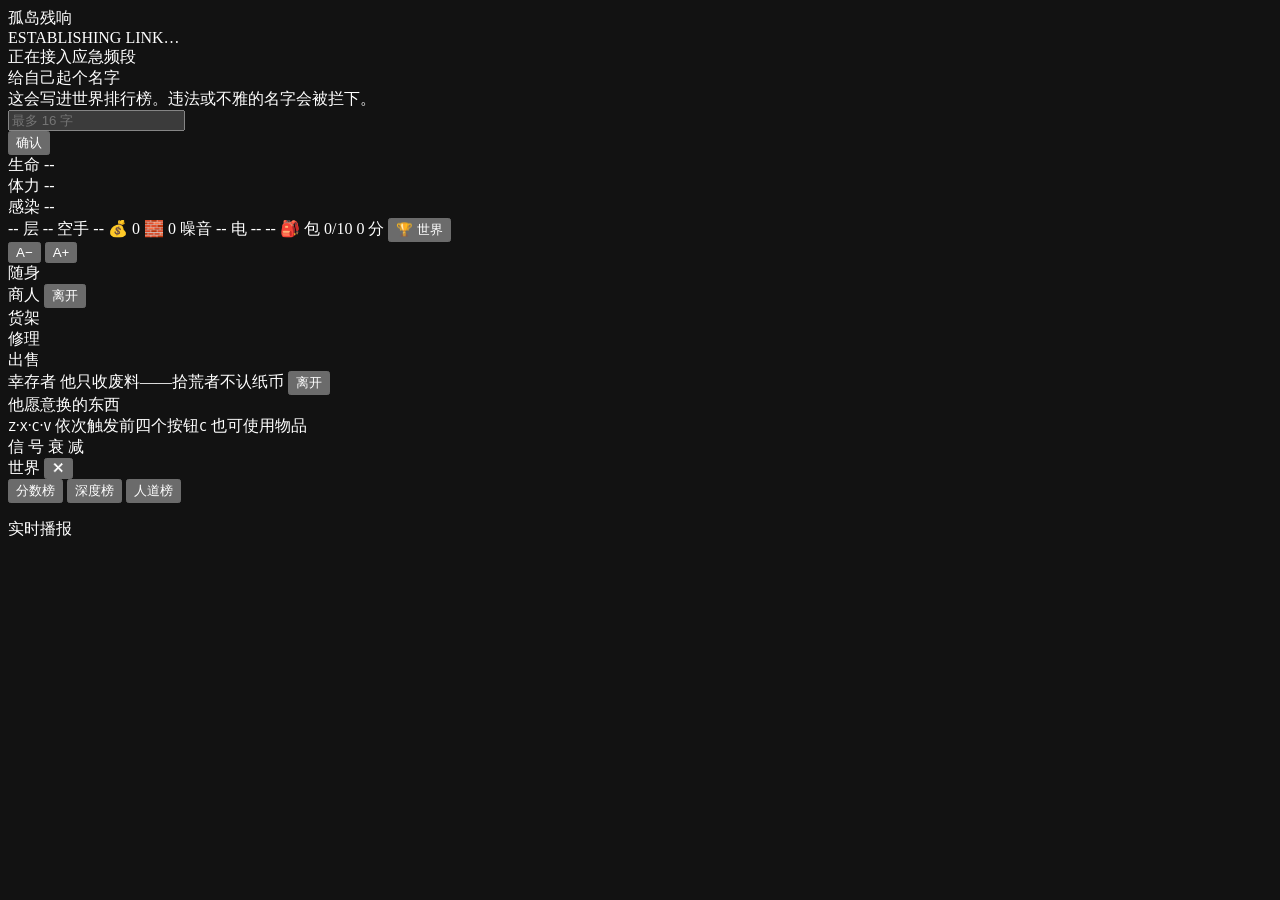
==== templates/index.html @ bfafb6d9 "feat: P6.2.5 避战流削弱 + P7 升级系统 + UI 修复 避战流削弱（P6.2.5）： - 清波削减：消灭一波尸潮后噪音下降 30%（noise.horde.clear_noise_c" ====
<!DOCTYPE html>
<html lang="zh-CN" data-page-node-id="7VhOdfNX7VbuCYFNFCJGi7">
<head data-page-node-id="hB273XXH3mOI108Cbne5AU">
<meta charset="UTF-8" data-page-node-id="hvYpGtVP1BAonmUeKnQq9k">
<meta name="viewport" content="width=device-width, initial-scale=1.0, viewport-fit=cover" data-page-node-id="RiW4fo2sT9WZgxSgnbKibe">
<meta name="color-scheme" content="dark" data-page-node-id="4qw5oMmqv3CcQIRBLLuSte">
<title>孤岛残响 · 末世文字 Roguelike</title>
<link rel="stylesheet" href="/static/css/main.css" data-page-node-id="kfABf2AOBl3Ir05m3C4wYU">
</head>
<body data-page-node-id="AiJ3SGa29LmfSQywtuXwNQ">

<div id="boot" class="boot" data-page-node-id="5uEJ0fTxAj4rlEMrSBkHJD">
  <div class="boot-inner" data-page-node-id="eP3eMHqylnqgxfmQ5aRQBH">
    <div class="boot-title" data-page-node-id="ORxVNCHuOaSE8bxHeX8OoE">孤岛残响</div>
    <div class="boot-sub" data-page-node-id="KCRUM8fS96ANJYHf6esqXj">ESTABLISHING LINK…</div>
    <div class="boot-status" id="boot-status" data-page-node-id="5otJAurHEC038OB6O810UG">正在接入应急频段</div>
  </div>
</div>

<!-- ============ 开局命名弹窗 ============
     默认随机名需要在开局让玩家自定名字；名字经服务端 DeepSeek 审核。 -->
<div class="overlay hidden" id="name-overlay" data-page-node-id="n4m3">
  <div class="name-panel" data-page-node-id="n4m3-p">
    <div class="name-title" data-page-node-id="n4m3-t">给自己起个名字</div>
    <div class="name-sub" data-page-node-id="n4m3-s">这会写进世界排行榜。违法或不雅的名字会被拦下。</div>
    <input class="name-input" id="name-input" type="text" maxlength="16"
           placeholder="最多 16 字" autocomplete="off" data-page-node-id="n4m3-i" />
    <div class="name-err hidden" id="name-err" data-page-node-id="n4m3-e"></div>
    <button class="btn btn-primary name-confirm" id="name-confirm" type="button" data-page-node-id="n4m3-b">确认</button>
  </div>
</div>

<main id="app" class="app hidden" aria-live="polite" data-page-node-id="5VVepoVQ0o9jj7CuuLCvHN">

  <!-- ============ HUD ============ -->
  <header class="hud" id="hud" data-page-node-id="CXxIwUqzklNcGkPXVobDVF">
    <div class="hud-row" data-page-node-id="hAVOZBqC3H7MX8sj4g9QnQ">
      <div class="gauge" id="g-hp" data-page-node-id="aii8dWwSUCSF7WFsZaO8Lt">
        <span class="gauge-label" data-page-node-id="QXpg11dgNS3M7Bonw8h40B">生命</span>
        <span class="gauge-bar" id="hp-bar" data-page-node-id="0NE6d28gc1pLK1Fxf5oZzw"></span>
        <span class="gauge-num" id="hp-num" data-page-node-id="7CTkAY6wflceCMFMLcDdLS">--</span>
      </div>
      <div class="gauge" id="g-stam" data-page-node-id="7jGrkutQuqnF8HMuzU389s">
        <span class="gauge-label" data-page-node-id="WF5Ilny04jeDAkuDpGyObD">体力</span>
        <span class="gauge-bar" id="stam-bar" data-page-node-id="rwQDORXMqz5YgR7irTSuf1"></span>
        <span class="gauge-num" id="stam-num" data-page-node-id="KNiqamcBtMyFHqJoL4OFka">--</span>
      </div>
      <div class="gauge" id="g-inf" data-page-node-id="A1NGwDvDThMNPZSB6GdDhw">
        <span class="gauge-label" data-page-node-id="EqidGxH4VNWNqLeVWHGzXj">感染</span>
        <span class="gauge-bar" id="inf-bar" data-page-node-id="He1QMCQ04k46xyj7rRtf1Q"></span>
        <span class="gauge-num" id="inf-num" data-page-node-id="mGZkdb7HXyt44m5cE0U12G">--</span>
      </div>
    </div>
    <div class="hud-row hud-row-meta" data-page-node-id="oni4Hg59dhqi394PHeVDAE">
      <span class="chip" id="c-depth" data-page-node-id="cvq7f6ZQ47UCAd75cfpgqu">-- 层</span>
      <span class="chip" id="c-room" data-page-node-id="HFenaiPsw44zpesNyAxTmL">--</span>
      <span class="chip" id="c-weapon" data-page-node-id="RpZeaJo1SmvUwCX8yxIcOB">空手</span>
      <span class="chip" id="c-ammo" title="弹药" data-page-node-id="rJeOeIsEiUhkYX9Fxw5IZj">--</span>
      <span class="chip" id="c-cash" title="现金" data-page-node-id="cCaSh">💰 0</span>
      <span class="chip" id="c-scrap" title="废铁" data-page-node-id="cScrAp">🧱 0</span>
      <span class="chip" id="c-noise" title="噪音" data-page-node-id="H9UmuMm0rwPSLm7ahY0AJS">噪音 --</span>
      <span class="chip hidden" id="c-flash" title="手电电量" data-page-node-id="Ca2aRON7AVchkqCMc10xTA">电 --</span>
      <span class="chip hidden danger" id="c-evac" title="撤离倒计时" data-page-node-id="G5qm2VcElpc2VYWmW1BVap">--</span>
      <span class="chip hidden" id="c-talent" title="本局天赋" data-page-node-id="s6tBLjcx1NDxgy3X01SfQD"></span>
      <span class="chip hidden" id="c-buffs" title="当前增益" data-page-node-id="PbYfLq3x9mKd2vR8eWn7cQ"></span>
      <span class="chip hidden" id="c-bag" title="背包容量" data-page-node-id="bagchip">🎒 包 0/10</span>
      <span class="chip ghost" id="c-score" data-page-node-id="mgZP6huOTGvxageqqFiM01">0 分</span>
      <button class="chip btn-world" id="btn-world" type="button" title="世界排行与事件" data-page-node-id="MITTEViCDeydI3sPmqlUnO">🏆 世界</button>
      <div class="zoom-ctrl" id="zoom-ctrl" title="界面缩放（高分屏建议放大）">
        <button class="zoom-btn" id="zoom-out" type="button" title="缩小">A−</button>
        <button class="zoom-btn" id="zoom-in" type="button" title="放大">A+</button>
      </div>
    </div>
  </header>

  <!-- ============ 世界事件实时播报条 ============ -->
  <div class="event-ticker hidden" id="event-ticker" aria-live="polite" data-page-node-id="2FvQJWUGHSMstxc3BgBP4q"></div>

  <!-- ============ 主文本区 ============ -->
  <section class="term" id="term" tabindex="0" data-page-node-id="O7mgczbCSE7upsU6MjpxUT">
    <div class="term-lines" id="term-lines" data-page-node-id="eDRNL7F3AYXGxTj1VpR2zp"></div>
  </section>

  <!-- ============ 敌人状态 ============ -->
  <section class="enemies hidden" id="enemies" data-page-node-id="JO44YAQZIWE9Cnc62q1x3P"></section>

  <!-- ============ 随身物品 ============
       纪念品 / 材料 / 弹药这三类不会生成操作按钮，
       所以必须有这个常驻面板，否则拿到手也看不见。 -->
  <section class="pack" id="pack" data-page-node-id="QCLr3HgY7n98DEi2L4oKlz">
    <span class="pack-label" id="pack-label" data-page-node-id="dmqypoLpBq9TOg9cuQoDjl">随身</span>
    <div class="pack-items" id="pack-items" data-page-node-id="ASpvjI8r0WvcuLRVDnNm2d"></div>
  </section>

  <!-- ============ 商人面板 ============
       买卖/修理/出售/作者怜悯都集中在这里，数据来自 state.merchant /
       state.repairOptions。命令区只保留「离开商人」。 -->
  <section class="merchant hidden" id="merchant" data-page-node-id="M3rCh4nt">
    <div class="merchant-head" data-page-node-id="mch-head">
      <span class="merchant-title" id="merchant-title" data-page-node-id="mch-title">商人</span>
      <span class="merchant-note" id="merchant-note" data-page-node-id="mch-note"></span>
      <button class="btn btn-ghost merchant-leave" id="merchant-leave" type="button">离开</button>
    </div>
    <div class="merchant-cols" data-page-node-id="mch-cols">
      <div class="merchant-col" data-page-node-id="mch-shop">
        <div class="merchant-col-title" data-page-node-id="mch-shop-t">货架</div>
        <div class="merchant-shop" id="merchant-shop" data-page-node-id="mch-shop-l"></div>
      </div>
      <div class="merchant-col" data-page-node-id="mch-repair">
        <div class="merchant-col-title" data-page-node-id="mch-rep-t">修理</div>
        <div class="merchant-repair" id="merchant-repair" data-page-node-id="mch-rep-l"></div>
      </div>
      <div class="merchant-col" data-page-node-id="mch-sell">
        <div class="merchant-col-title" data-page-node-id="mch-sell-t">出售</div>
        <div class="merchant-sell" id="merchant-sell" data-page-node-id="mch-sell-l"></div>
      </div>
    </div>
  </section>

  <!-- ============ 幸存者面板（P6.2.2）============
       废料换物集中在这里，复用商人面板的样式类。分享/离开走命令区。 -->
  <section class="merchant hidden" id="npc" data-page-node-id="NpCp4ne1">
    <div class="merchant-head" data-page-node-id="npc-head">
      <span class="merchant-title" id="npc-title" data-page-node-id="npc-title">幸存者</span>
      <span class="merchant-note" id="npc-note" data-page-node-id="npc-note">他只收废料——拾荒者不认纸币</span>
      <button class="btn btn-ghost merchant-leave" id="npc-leave" type="button">离开</button>
    </div>
    <div class="merchant-cols" data-page-node-id="npc-cols">
      <div class="merchant-col" data-page-node-id="npc-shop-col">
        <div class="merchant-col-title" data-page-node-id="npc-shop-t">他愿意换的东西</div>
        <div class="merchant-shop" id="npc-stock" data-page-node-id="npc-stock-l"></div>
      </div>
    </div>
  </section>

  <!-- ============ 命令区 ============ -->
  <footer class="cmd" id="cmd" data-page-node-id="Bf1oywMCiGQdO5dTj6cx6q">
    <div class="cmd-buttons" id="cmd-buttons" data-page-node-id="CgNPExIjvwp3lm6vPolput"></div>
    <div class="cmd-hint" id="cmd-hint" data-page-node-id="mHqzDoKPawcpCu4ncXkEEV">
      <span data-page-node-id="TcVOpak7vCLSiwlGEWVKNf"><kbd data-page-node-id="rFYME0SMRaYYSAdOb1EhMd">Z</kbd>·<kbd data-page-node-id="Cg5bicPcsqw2I9yNOHWRAF">X</kbd>·<kbd data-page-node-id="KOcpxOXAcjOd9wTvN4KnWh">C</kbd>·<kbd data-page-node-id="sp2AIewqWhoYTcP7Incw7u">V</kbd> 依次触发前四个按钮</span><span data-page-node-id="THrpzMoDP6hBOl8d6bx6wL"><kbd data-page-node-id="edBkQWr45xKme6cFQd4qnM">C</kbd> 也可使用物品</span>
    </div>
  </footer>

  <div class="degraded-banner hidden" id="degraded" data-page-node-id="5rtB0eytY7lUDuI7Vd0gMS">信 号 衰 减</div>

  <!-- ============ 世界面板（排行榜 + 实时播报）============ -->
  <div class="overlay hidden" id="world-overlay" data-page-node-id="nQoim13PXRabxlda7G7fC4">
    <div class="world-panel" data-page-node-id="clRBhMevQ1VpuT4GFX5eGt">
      <div class="world-head" data-page-node-id="5iKgGnUd7jfeY4P9NGPzVl">
        <span class="world-title" data-page-node-id="qoHDeEGbU25TNUz147B5Xn">世界</span>
        <button class="world-close" id="world-close" type="button" data-page-node-id="e8BsG1CxnxKH0UC4Dhp6Yn">✕</button>
      </div>
      <div class="world-tabs" data-page-node-id="7vBjIikJsizD8FXAa41bgX">
        <button class="wtab active" data-board="score" type="button" data-page-node-id="zNQnrKGWO4RaArcYUrCYRF">分数榜</button>
        <button class="wtab" data-board="depth" type="button" data-page-node-id="Zm8EBdC6hForsIDlmLJAB5">深度榜</button>
        <button class="wtab" data-board="humanity" type="button" data-page-node-id="AsdIsWGFRfgfqBDAfEvFzG">人道榜</button>
      </div>
      <ol class="world-list" id="world-list" data-page-node-id="XnKBAXJol959FX8Nowz9NG"></ol>
      <div class="world-events" data-page-node-id="tPMgHb3vbZIO0wXJnCoWBX">
        <div class="world-events-title" data-page-node-id="9vrZRlEubd8jJ8vTzvPntz">实时播报</div>
        <ul class="world-events-list" id="world-events-list" data-page-node-id="ihbsE9i7SS3QEGvgNESKwJ"></ul>
      </div>
    </div>
  </div>
</main>

<script type="module" src="/static/js/main.js"></script>
</body>
</html>
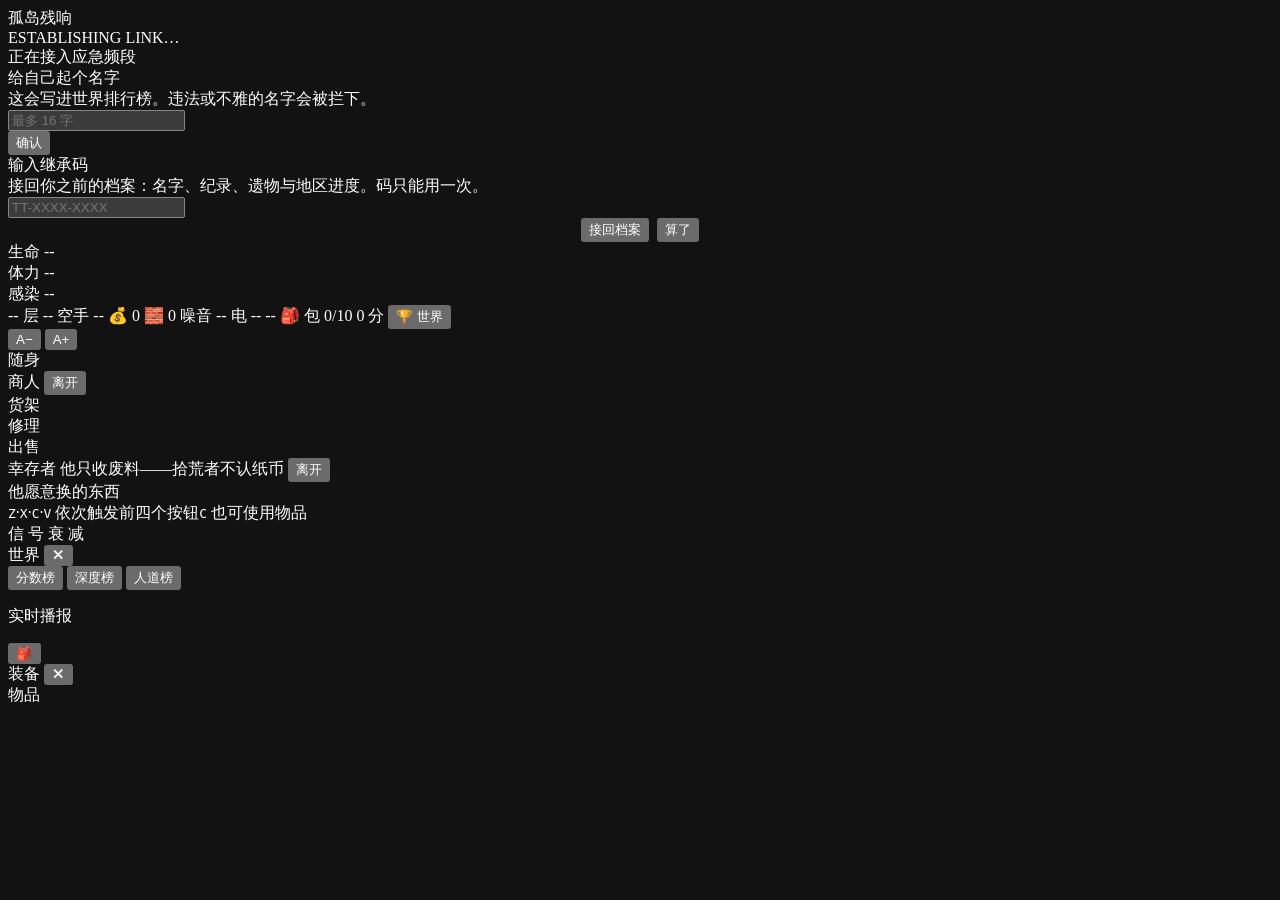
==== commit 9deee50b: "feat: 商人/修理/装备交互六项 + 守门人校准 + 继承码 + 滑出装备面板 - 商人拒收耐久低于 50% 的装备；出售卡标耐久区分同名 - 天赋 chip undefined 修复（P7 数组" ====
--- a/templates/index.html
+++ b/templates/index.html
@@ -27,6 +27,22 @@
            placeholder="最多 16 字" autocomplete="off" data-page-node-id="n4m3-i" />
     <div class="name-err hidden" id="name-err" data-page-node-id="n4m3-e"></div>
     <button class="btn btn-primary name-confirm" id="name-confirm" type="button" data-page-node-id="n4m3-b">确认</button>
+  </div>
+</div>
+
+<!-- ============ 继承码弹窗 ============
+     换设备/清缓存后，用撤离时拿到的继承码接回旧档案（一次性核销）。 -->
+<div class="overlay hidden" id="redeem-overlay">
+  <div class="name-panel">
+    <div class="name-title">输入继承码</div>
+    <div class="name-sub">接回你之前的档案：名字、纪录、遗物与地区进度。码只能用一次。</div>
+    <input class="name-input" id="redeem-input" type="text" maxlength="16"
+           placeholder="TT-XXXX-XXXX" autocomplete="off" style="text-transform:uppercase" />
+    <div class="name-err hidden" id="redeem-err"></div>
+    <div style="display:flex; gap:8px; justify-content:center;">
+      <button class="btn btn-primary" id="redeem-confirm" type="button">接回档案</button>
+      <button class="btn btn-ghost" id="redeem-cancel" type="button">算了</button>
+    </div>
   </div>
 </div>
 
@@ -86,7 +102,9 @@
 
   <!-- ============ 随身物品 ============
        纪念品 / 材料 / 弹药这三类不会生成操作按钮，
-       所以必须有这个常驻面板，否则拿到手也看不见。 -->
+       所以必须有这个常驻面板，否则拿到手也看不见。
+       已装备的护甲/背包移到右侧滑出的装备面板（#side-panel），
+       武器仍保留在这里（战斗中一眼可见）。 -->
   <section class="pack" id="pack" data-page-node-id="QCLr3HgY7n98DEi2L4oKlz">
     <span class="pack-label" id="pack-label" data-page-node-id="dmqypoLpBq9TOg9cuQoDjl">随身</span>
     <div class="pack-items" id="pack-items" data-page-node-id="ASpvjI8r0WvcuLRVDnNm2d"></div>
@@ -162,6 +180,22 @@
       </div>
     </div>
   </div>
+
+  <!-- ============ 右侧滑出：装备 / 物品格子面板 ============
+       上层装备（武器/护甲/背包三槽位，可卸下/修理），
+       下层物品格（网格布局，为后续内容扩容做准备）。
+       点边缘把手滑出/滑入。 -->
+  <button class="side-toggle" id="side-toggle" type="button" title="装备与物品"
+          aria-expanded="false">🎒</button>
+  <aside class="side-panel" id="side-panel" aria-hidden="true">
+    <div class="side-head">
+      <span class="side-title">装备</span>
+      <button class="side-close" id="side-close" type="button" title="收起">✕</button>
+    </div>
+    <div class="side-equip-grid" id="side-equip"></div>
+    <div class="side-sub">物品</div>
+    <div class="side-items-grid" id="side-items"></div>
+  </aside>
 </main>
 
 <script type="module" src="/static/js/main.js"></script>
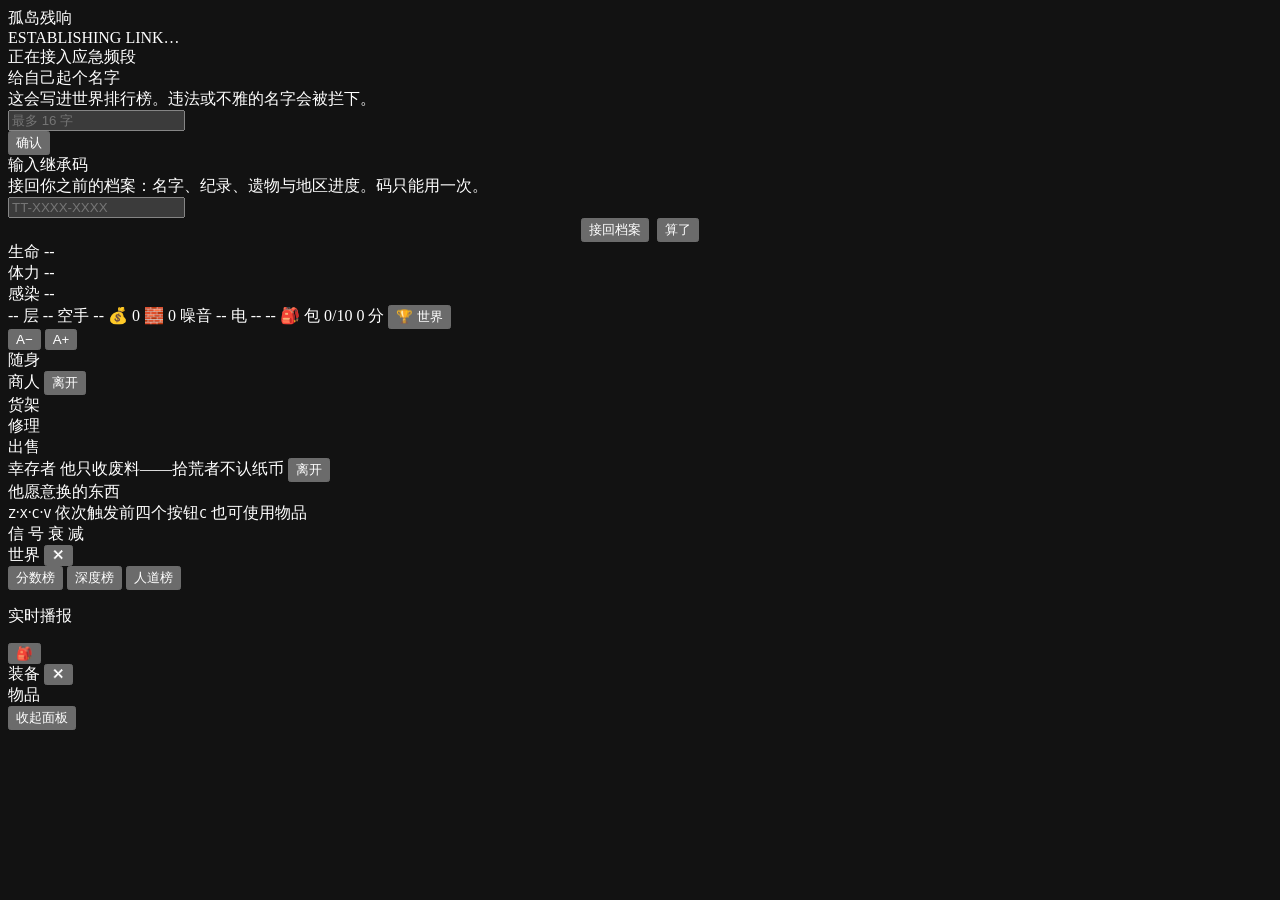
==== commit 0ccdd7d2: "ui: 滑出面板把手放大 + 底部宽关闭按钮（用户反馈太小/太难点中） - .side-toggle 字号 .8→1.3rem、padding 加大、min-height 4.5rem；   手机 @" ====
--- a/templates/index.html
+++ b/templates/index.html
@@ -195,6 +195,8 @@
     <div class="side-equip-grid" id="side-equip"></div>
     <div class="side-sub">物品</div>
     <div class="side-items-grid" id="side-items"></div>
+    <button class="side-close-wide" id="side-close-bottom" type="button"
+            title="收起">收起面板</button>
   </aside>
 </main>
 
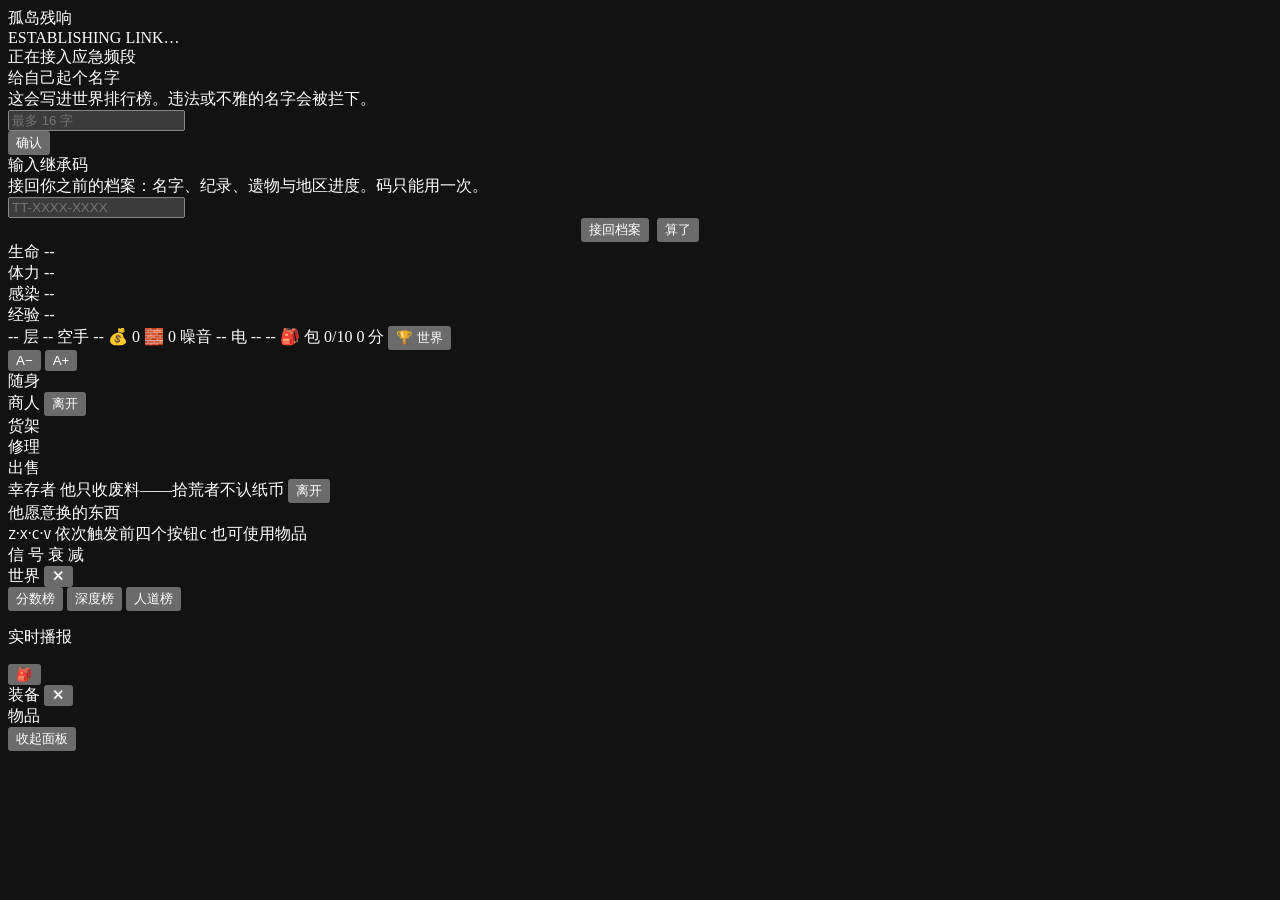
==== commit 0ca58bb8: "feat: HUD 经验条 + 战斗中掉落延后整理背包 - HUD 感染右侧加经验仪表（P7 升级攒条可视化）：后端 xp 字段本就下发，   补前端 state 映射与渲染；/api/run/act" ====
--- a/templates/index.html
+++ b/templates/index.html
@@ -65,6 +65,11 @@
         <span class="gauge-label" data-page-node-id="EqidGxH4VNWNqLeVWHGzXj">感染</span>
         <span class="gauge-bar" id="inf-bar" data-page-node-id="He1QMCQ04k46xyj7rRtf1Q"></span>
         <span class="gauge-num" id="inf-num" data-page-node-id="mGZkdb7HXyt44m5cE0U12G">--</span>
+      </div>
+      <div class="gauge" id="g-xp">
+        <span class="gauge-label">经验</span>
+        <span class="gauge-bar" id="xp-bar"></span>
+        <span class="gauge-num" id="xp-num">--</span>
       </div>
     </div>
     <div class="hud-row hud-row-meta" data-page-node-id="oni4Hg59dhqi394PHeVDAE">
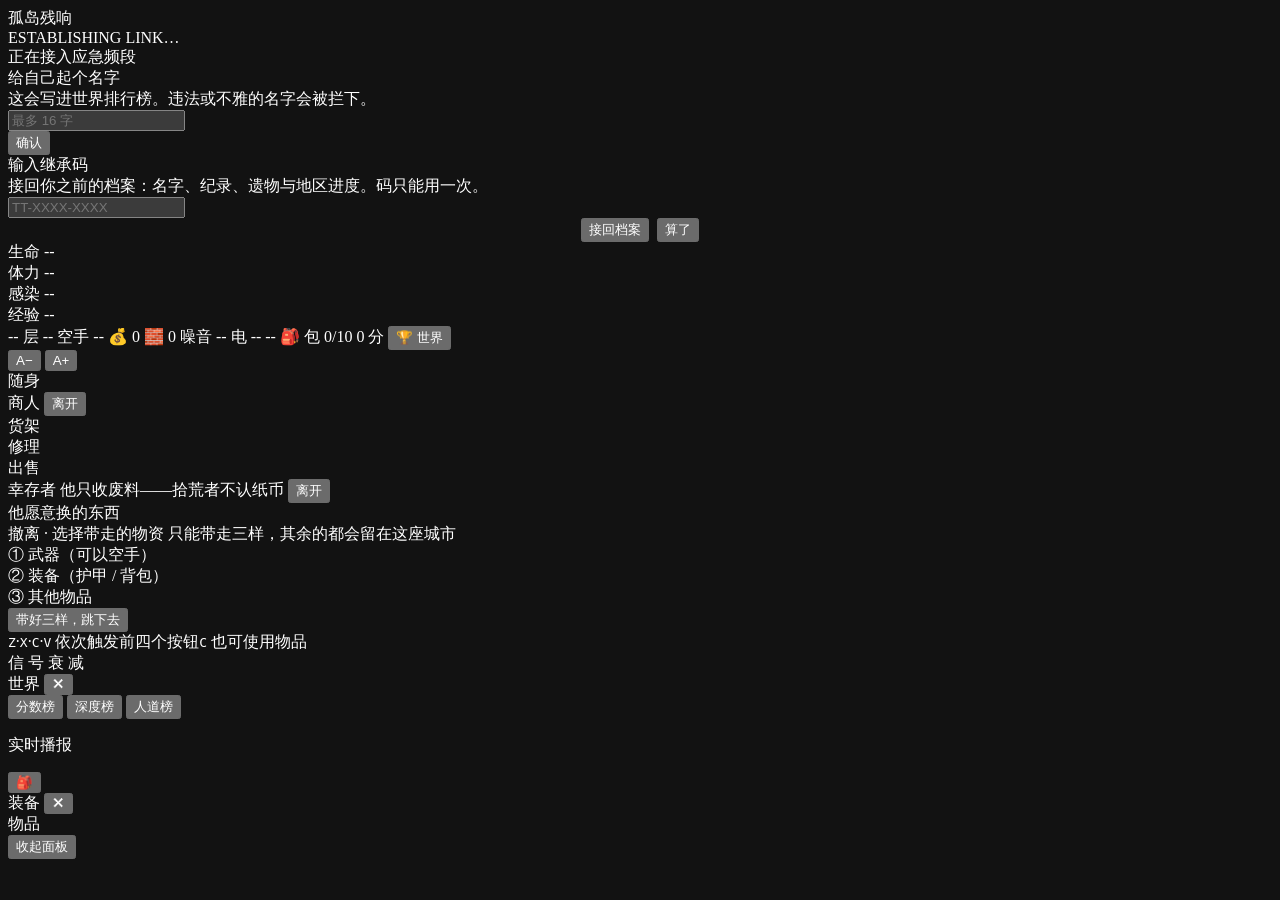
==== commit e95c181b: "feat: P8 地区 2「军事检疫营地」实装（6-10 层）+ 撤离带装换区 地区骨架引擎化（撤离层从全局末层改为每地区一层）： - regions.yaml 地区 2 去占位（6-10 层，bos" ====
--- a/templates/index.html
+++ b/templates/index.html
@@ -156,6 +156,31 @@
     </div>
   </section>
 
+  <!-- ============ 撤离带装面板（P8）============
+       地区撤离后弹出：从现有物资里挑 1 武器 + 1 装备 + 1 其他带进下一地区，
+       其余全部留下。复用商人面板样式类；确认走 carry 动作（payload 带 3 个 id）。 -->
+  <section class="merchant hidden" id="evac-carry">
+    <div class="merchant-head">
+      <span class="merchant-title">撤离 · 选择带走的物资</span>
+      <span class="merchant-note">只能带走三样，其余的都会留在这座城市</span>
+    </div>
+    <div class="merchant-cols">
+      <div class="merchant-col">
+        <div class="merchant-col-title">① 武器（可以空手）</div>
+        <div class="merchant-shop" id="carry-weapons"></div>
+      </div>
+      <div class="merchant-col">
+        <div class="merchant-col-title">② 装备（护甲 / 背包）</div>
+        <div class="merchant-shop" id="carry-gear"></div>
+      </div>
+      <div class="merchant-col">
+        <div class="merchant-col-title">③ 其他物品</div>
+        <div class="merchant-shop" id="carry-other"></div>
+      </div>
+    </div>
+    <button class="btn btn-primary carry-confirm" id="carry-confirm" type="button">带好三样，跳下去</button>
+  </section>
+
   <!-- ============ 命令区 ============ -->
   <footer class="cmd" id="cmd" data-page-node-id="Bf1oywMCiGQdO5dTj6cx6q">
     <div class="cmd-buttons" id="cmd-buttons" data-page-node-id="CgNPExIjvwp3lm6vPolput"></div>
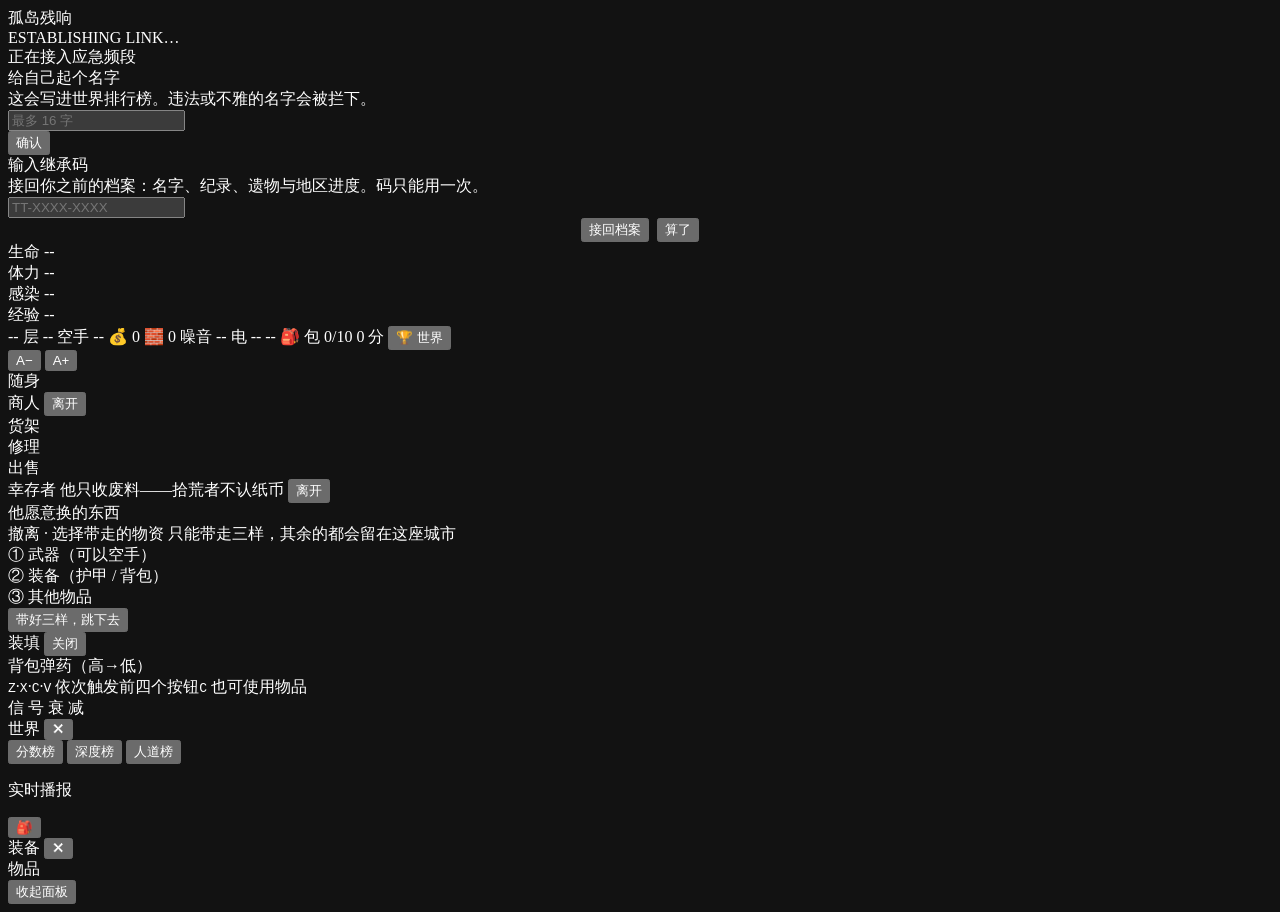
==== commit eb583052: "fix: act() 对无 room 的早期状态防御（天赋待决策期触发的行动不再 KeyError）" ====
--- a/templates/index.html
+++ b/templates/index.html
@@ -181,6 +181,23 @@
     <button class="btn btn-primary carry-confirm" id="carry-confirm" type="button">带好三样，跳下去</button>
   </section>
 
+  <!-- ============ 装填面板（P9）============
+       为手持远程武器选择弹种装填弹匣：从高到低逐行列出背包弹药。
+       战斗中装填消耗 1 回合；非战斗为整理动作（不推进任何计时）。 -->
+  <section class="merchant hidden" id="reload-panel">
+    <div class="merchant-head">
+      <span class="merchant-title" id="reload-title">装填</span>
+      <span class="merchant-note" id="reload-sub"></span>
+      <button class="btn btn-ghost merchant-leave" id="reload-close" type="button">关闭</button>
+    </div>
+    <div class="merchant-cols">
+      <div class="merchant-col">
+        <div class="merchant-col-title">背包弹药（高→低）</div>
+        <div class="merchant-shop" id="reload-rows"></div>
+      </div>
+    </div>
+  </section>
+
   <!-- ============ 命令区 ============ -->
   <footer class="cmd" id="cmd" data-page-node-id="Bf1oywMCiGQdO5dTj6cx6q">
     <div class="cmd-buttons" id="cmd-buttons" data-page-node-id="CgNPExIjvwp3lm6vPolput"></div>
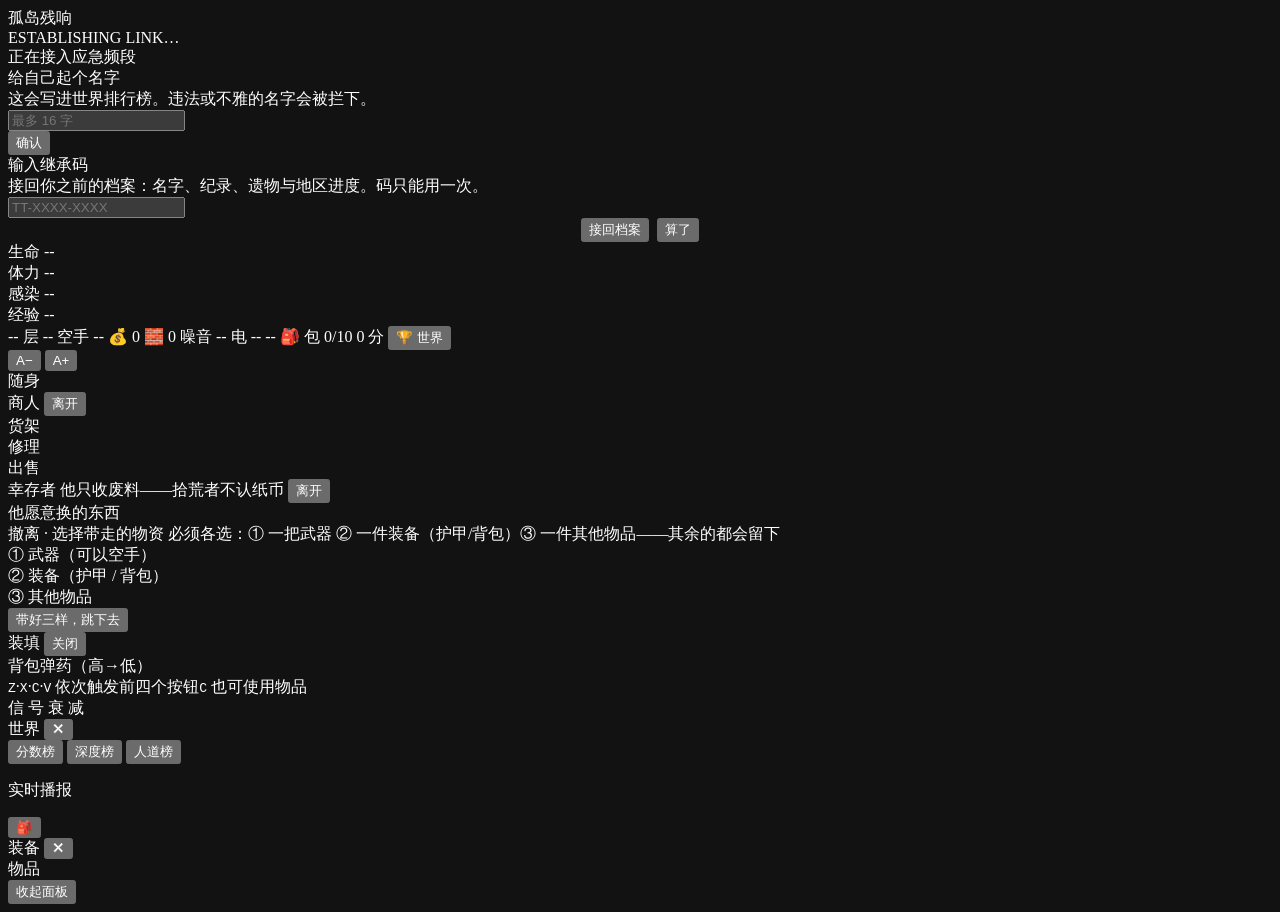
==== commit 0709d6b5: "fix: 撤离带装的选择规则写进提示（一把武器+一件装备+一件其他） 终端提示与面板副标题原先只说「选好你的三样东西」，没说三样是什么—— 两处都补上三槽说明。" ====
--- a/templates/index.html
+++ b/templates/index.html
@@ -162,7 +162,7 @@
   <section class="merchant hidden" id="evac-carry">
     <div class="merchant-head">
       <span class="merchant-title">撤离 · 选择带走的物资</span>
-      <span class="merchant-note">只能带走三样，其余的都会留在这座城市</span>
+      <span class="merchant-note">必须各选：① 一把武器 ② 一件装备（护甲/背包）③ 一件其他物品——其余的都会留下</span>
     </div>
     <div class="merchant-cols">
       <div class="merchant-col">
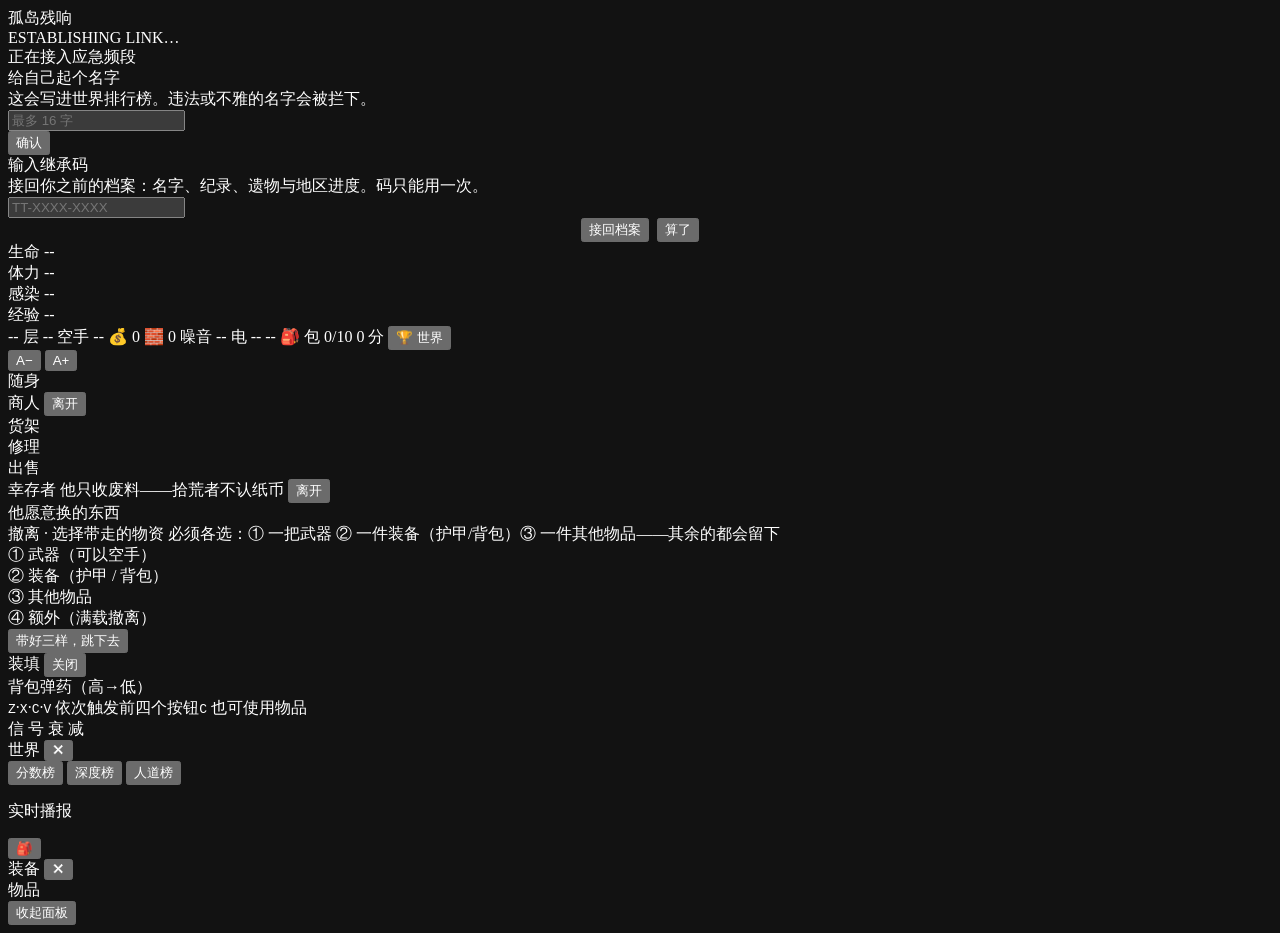
==== commit 53510370: "feat: 弹匣/点射/满载撤离/怪物悬停收尾 + 测试稳定性加固 - 扫射全部发数倾泻点选目标（倒下才顺延），未点名维持旧行为 - 满载撤离天赋（evac_carry_extra 2）：撤离带装面板" ====
--- a/templates/index.html
+++ b/templates/index.html
@@ -177,6 +177,10 @@
         <div class="merchant-col-title">③ 其他物品</div>
         <div class="merchant-shop" id="carry-other"></div>
       </div>
+      <div class="merchant-col">
+        <div class="merchant-col-title">④ 额外（满载撤离）</div>
+        <div class="merchant-shop" id="carry-extra"></div>
+      </div>
     </div>
     <button class="btn btn-primary carry-confirm" id="carry-confirm" type="button">带好三样，跳下去</button>
   </section>
